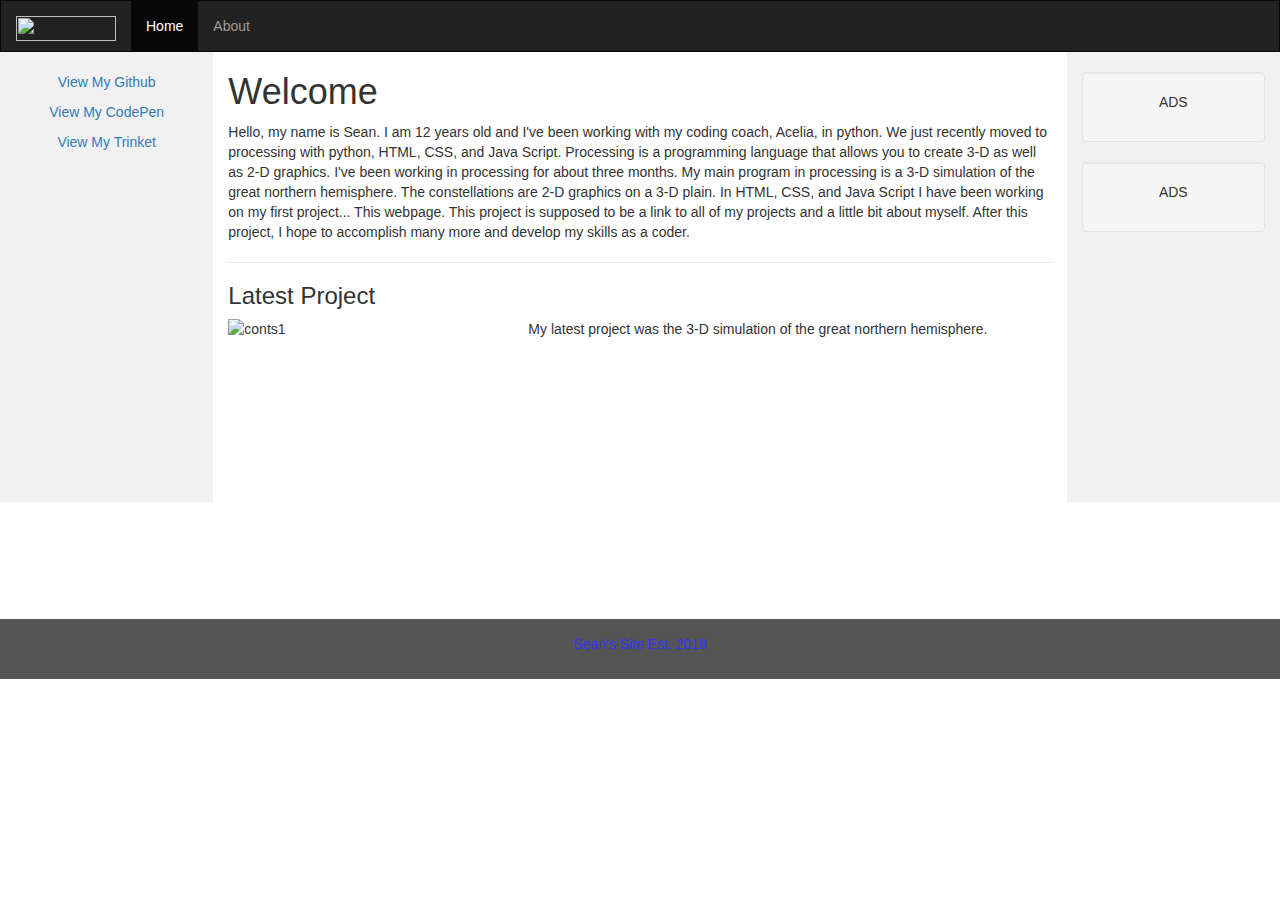
==== index.html @ 280c34e8 "Update index.html" ====
<!DOCTYPE html>
<html lang="en" >
<head>
  <html lang="en">
  <title>Sean's Webpage</title>
  <meta charset="utf-8">
  <meta name="viewport" content="width=device-width, initial-scale=1">
  <link rel="stylesheet" href="https://maxcdn.bootstrapcdn.com/bootstrap/3.3.7/css/bootstrap.min.css">
  <link rel = "stylesheet" href = "css/style.css">
  <script src="https://ajax.googleapis.com/ajax/libs/jquery/3.3.1/jquery.min.js"></script>
  <script src="https://maxcdn.bootstrapcdn.com/bootstrap/3.3.7/js/bootstrap.min.js"></script>
  <style>
    /* Remove the navbar's default margin-bottom and rounded borders */ 
    .navbar {
      margin-bottom: 0;
      border-radius: 0;
    }
    
    /* Set height of the grid so .sidenav can be 100% (adjust as needed) */
    .row.content {height: 450px}
    
    /* Set gray background color and 100% height */
    .sidenav {
      padding-top: 20px;
      background-color: #f1f1f1;
      height: 100%;
    }
    
    /* Set black background color, white text and some padding */
    footer {
      background-color: #555;
      color: #3333ff;
      padding: 15px;
    }

    /* On small screens, set height to 'auto' for sidenav and grid */
    @media screen and (max-width: 767px) {
      .sidenav {
        height: auto;
        padding: 15px;
      }
      .row.content {height:auto;} 
    }
    </style>
</head>
<body>

<nav class="navbar navbar-inverse">
  <div class="container-fluid">
    <div class="navbar-header">
      <button type="button" class="navbar-toggle" data-toggle="collapse" data-target="#myNavbar">
        <span class="icon-bar"></span>
        <span class="icon-bar"></span>
        <span class="icon-bar"></span>                        
      </button>
      <a class="navbar-brand" href="#"><img src="https://image.ibb.co/kRg0k8/Skd_logo.png" width = "100" height = "25"></a>
    </div>
    <div class="collapse navbar-collapse" id="myNavbar">
      <ul class="nav navbar-nav">
        <li class="active"><a href="#">Home</a></li>
        <li><a href="#">About</a></li>
      </ul>
    </div>
  </div>
</nav>
  
<div class="container-fluid text-center">    
  <div class="row content">
    <div class="col-sm-2 sidenav">
      <p><a href="https://github.com/Skd10" target = "_blank">View My Github</a></p> <!--github link-->
      <p><a href="https://codepen.io/skd10/" target = "_blank">View My CodePen</a></p> <!--code pen link-->
      <p><a href="https://trinket.io/library/trinkets" target = "_blank">View My Trinket</a></p> <!--trinket link-->
    </div>
    <div class="col-sm-8 text-left"> 
      <h1>Welcome</h1>
      <p>Hello, my name is Sean. I am 12 years old and I've been working with my coding coach, Acelia, in python. We just recently moved to processing with python, HTML, CSS, and Java Script.

Processing is a programming language that allows you to create 3-D as well as 2-D graphics. I've been working in processing for about three months.
My main program in processing is a 3-D simulation of the great northern hemisphere. The constellations are 2-D graphics on a 3-D plain.

In HTML, CSS, and Java Script I have been working on my first project... This webpage. This project is supposed to be a link to all of my projects and a little bit about myself. After this project, I hope to accomplish many more and develop my skills as a coder.

</p>
      <hr>
      <h3>Latest Project</h3>
      <img src="const1.PNG" alt="conts1" width="300" height="300" align="left">
      <p>My latest project was the 3-D simulation of the great northern hemisphere.</p>
    </div>
    <div class="col-sm-2 sidenav">
      <div class="well">
        <p>ADS</p>
      </div>
      <div class="well">
        <p>ADS</p>
      </div>
    </div>
  </div>
</div>

<footer class="container-fluid text-center">
  <p>Sean's Site Est. 2018</p>
</footer>

</body>

</html>
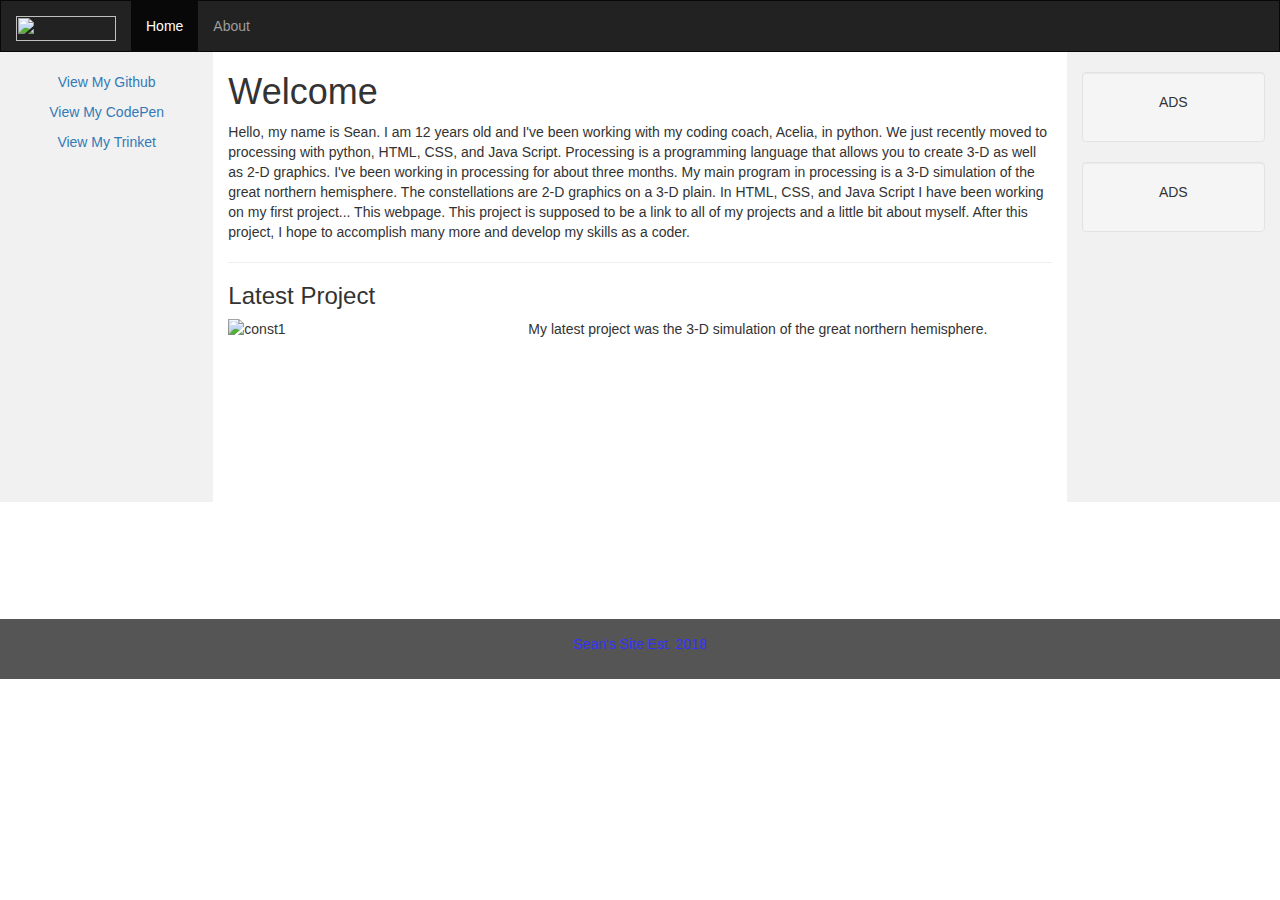
==== commit f8f5c8a0: "Update index.html" ====
--- a/index.html
+++ b/index.html
@@ -83,7 +83,7 @@
 </p>
       <hr>
       <h3>Latest Project</h3>
-      <img src="const1.PNG" alt="conts1" width="300" height="300" align="left">
+      <img src="const1.PNG" alt="const1" width="300" height="300" align="left">
       <p>My latest project was the 3-D simulation of the great northern hemisphere.</p>
     </div>
     <div class="col-sm-2 sidenav">
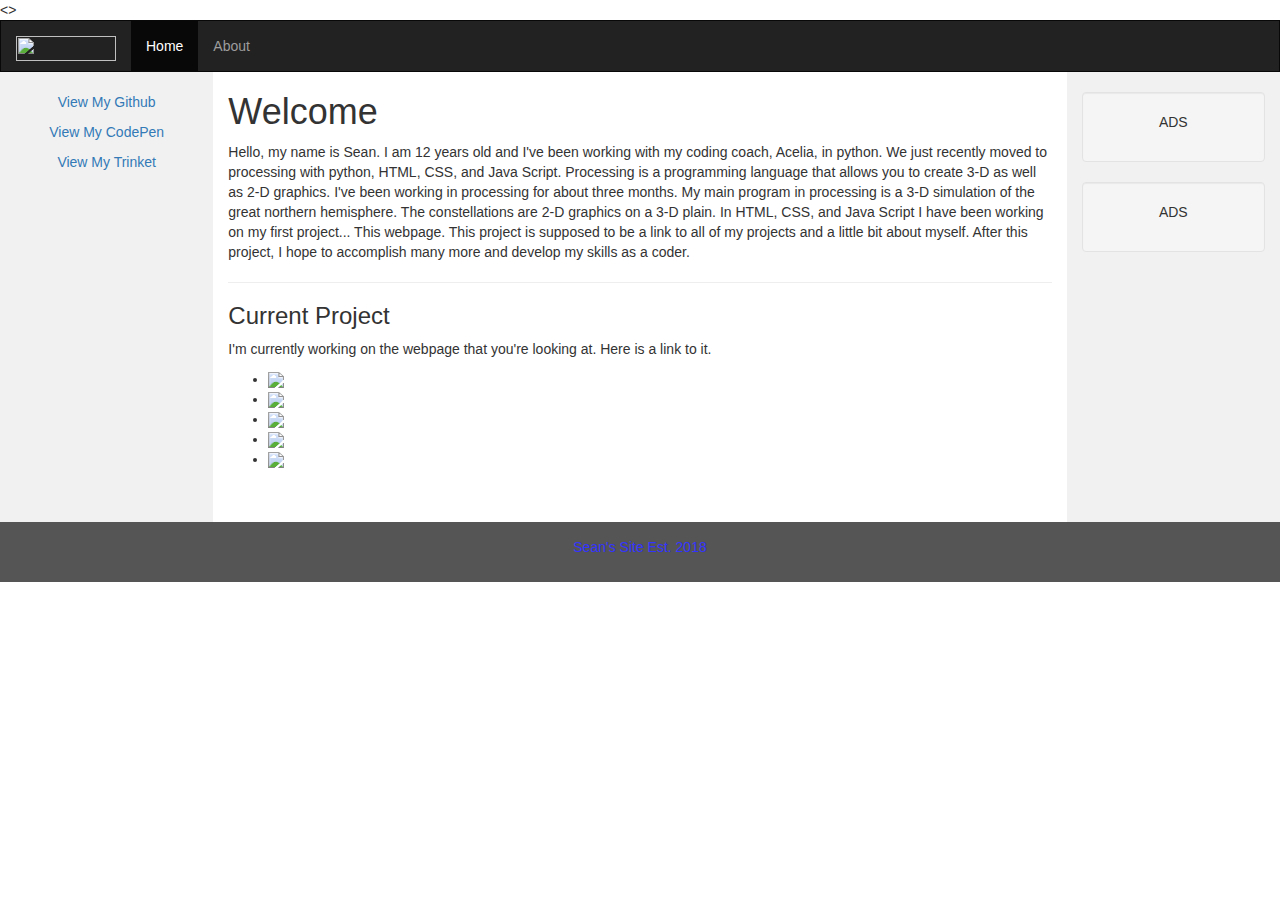
==== commit 1deae16f: "Rename indexNew.html to index.html" ====
--- a/index.html
+++ b/index.html
@@ -1,5 +1,20 @@
 <!DOCTYPE html>
 <html lang="en" >
+
+<head>
+  <meta charset="UTF-8">
+  <title>A Pen by  sean</title>
+  
+  
+  
+      <link rel="stylesheet" href="style2.0.css">
+
+  
+</head>
+
+<body>
+
+  <>
 <head>
   <html lang="en">
   <title>Sean's Webpage</title>
@@ -9,7 +24,8 @@
   <link rel = "stylesheet" href = "css/style.css">
   <script src="https://ajax.googleapis.com/ajax/libs/jquery/3.3.1/jquery.min.js"></script>
   <script src="https://maxcdn.bootstrapcdn.com/bootstrap/3.3.7/js/bootstrap.min.js"></script>
-  <style>
+  
+    <style>
     /* Remove the navbar's default margin-bottom and rounded borders */ 
     .navbar {
       margin-bottom: 0;
@@ -82,10 +98,33 @@
 
 </p>
       <hr>
-      <h3>Latest Project</h3>
-      <img src="const1.PNG" alt="const1" width="300" height="300" align="left">
-      <p>My latest project was the 3-D simulation of the great northern hemisphere.</p>
+      <h3>Current Project</h3>
+      <p>I'm currently working on the webpage that you're looking at. Here is a link to it.</p>
+      <!--slide show code here-->
+      <ul id="slides">
+	<li class="slide">
+    <img src =
+         coding_school_logo_pic.png>
+	<li class="slide">
+    <img src =
+         constellation_pic.png>
+	<li class="slide">
+    <img src =
+         spiral_rainbow_pic.png>
+	<li class="slide">
+    <img src =
+         coupon_project_pic.png>
+	<li class="slide">
+    <img src =
+         eight_ball_pic.png>
+</ul>
+<!--slide show code end-->
     </div>
+
+
+
+
+
     <div class="col-sm-2 sidenav">
       <div class="well">
         <p>ADS</p>
@@ -102,5 +141,15 @@
 </footer>
 
 </body>
+</html>
+  
+  
+
+    <script  src="js2.0.js"></script>
+
+
+
+
+</body>
 
 </html>
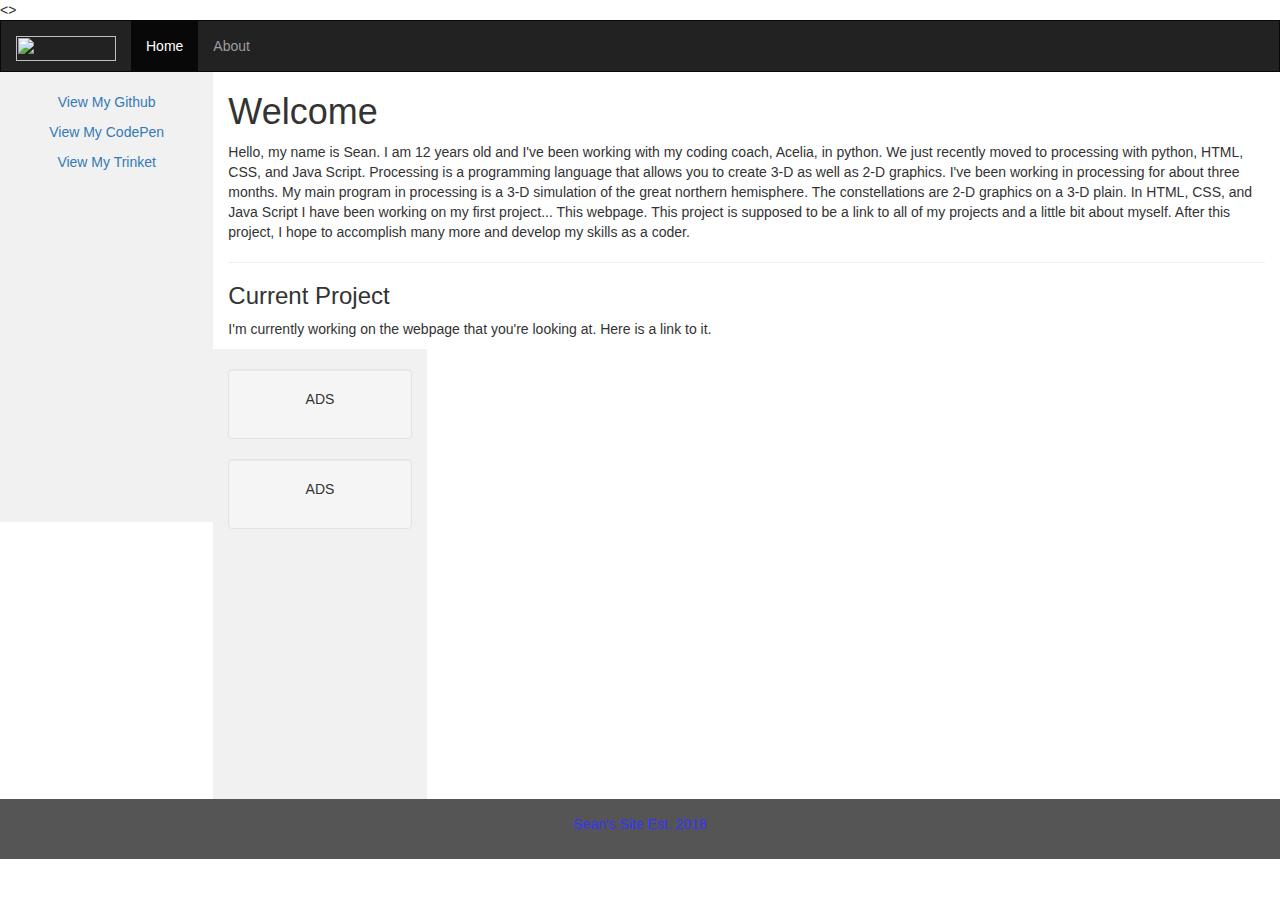
==== commit 78758853: "Update index.html" ====
--- a/index.html
+++ b/index.html
@@ -87,7 +87,7 @@
       <p><a href="https://codepen.io/skd10/" target = "_blank">View My CodePen</a></p> <!--code pen link-->
       <p><a href="https://trinket.io/library/trinkets" target = "_blank">View My Trinket</a></p> <!--trinket link-->
     </div>
-    <div class="col-sm-8 text-left"> 
+    <div class="col-sm-10 text-left"> 
       <h1>Welcome</h1>
       <p>Hello, my name is Sean. I am 12 years old and I've been working with my coding coach, Acelia, in python. We just recently moved to processing with python, HTML, CSS, and Java Script.
 
@@ -103,20 +103,15 @@
       <!--slide show code here-->
       <ul id="slides">
 	<li class="slide">
-    <img src =
-         coding_school_logo_pic.png>
+    <img src = "Skd10.github.io/coding_school_logo_pic.PNG" height="300" width="300">
 	<li class="slide">
-    <img src =
-         constellation_pic.png>
+    <img src = "Skd10.github.io/constellation_pic.PNG" height="300" width="300">
 	<li class="slide">
-    <img src =
-         spiral_rainbow_pic.png>
+    <img src = "Skd10.github.io/spiral_rainbow_pic.PNG" height="300" width="300">
 	<li class="slide">
-    <img src =
-         coupon_project_pic.png>
+    <img src = "Skd10.github.io/coupon_project_pic.PNG" height="300" width=300">
 	<li class="slide">
-    <img src =
-         eight_ball_pic.png>
+    <img src = "Skd10.github.io/eight_ball_pic.PNG" height="300" width="300">
 </ul>
 <!--slide show code end-->
     </div>
--- a/style2.0.css
+++ b/style2.0.css
@@ -0,0 +1,97 @@
+/* Remove the navbar's default margin-bottom and rounded borders */ 
+    .navbar {
+      margin-bottom: 0;
+      border-radius: 0;
+    }
+    
+    /* Set height of the grid so .sidenav can be 100% (adjust as needed) */
+    .row.content {height: 450px}
+    
+    /* Set gray background color and 100% height */
+    .sidenav {
+      padding-top: 20px;
+      background-color: #f1f1f1;
+      height: 100%;
+    }
+/*slide show CSS*/
+/*these make the slide show work*/
+/*
+essential styles:
+these make the slideshow work
+*/
+#slides{
+	position: relative;
+	height: auto;
+	width: auto;
+	padding: 0px;
+	margin: 0px;
+	list-style-type: none;
+}
+
+.slide{
+	position: absolute;
+	left: 0px;
+	top: 0px;
+	width: 100%;
+	height: 100%;
+	opacity: 0;
+	z-index: 1;
+
+	-webkit-transition: opacity 1s;
+	-moz-transition: opacity 1s;
+	-o-transition: opacity 1s;
+	transition: opacity 1s;
+}
+
+.showing{
+	opacity: 1;
+	z-index: 2;
+}
+
+
+
+/*
+non-essential styles:
+just for appearance; change whatever you want
+*/
+
+.slide{
+	font-size: 40px;
+	padding: 40px;
+	box-sizing: border-box;
+	background: #333;
+	color: #fff;
+}
+
+.slide:nth-of-type(1){
+	background: red;
+}
+.slide:nth-of-type(2){
+	background: orange;
+}
+.slide:nth-of-type(3){
+	background: green;
+}
+.slide:nth-of-type(4){
+	background: blue;
+}
+.slide:nth-of-type(5){
+	background: purple;
+}
+/*slide show code end*/
+
+    /* Set black background color, white text and some padding */
+    footer {
+      background-color: #555;
+      color: #3333ff;
+      padding: 15px;
+    }
+
+    /* On small screens, set height to 'auto' for sidenav and grid */
+    @media screen and (max-width: 767px) {
+      .sidenav {
+        height: auto;
+        padding: 15px;
+      }
+      .row.content {height:auto;} 
+    }
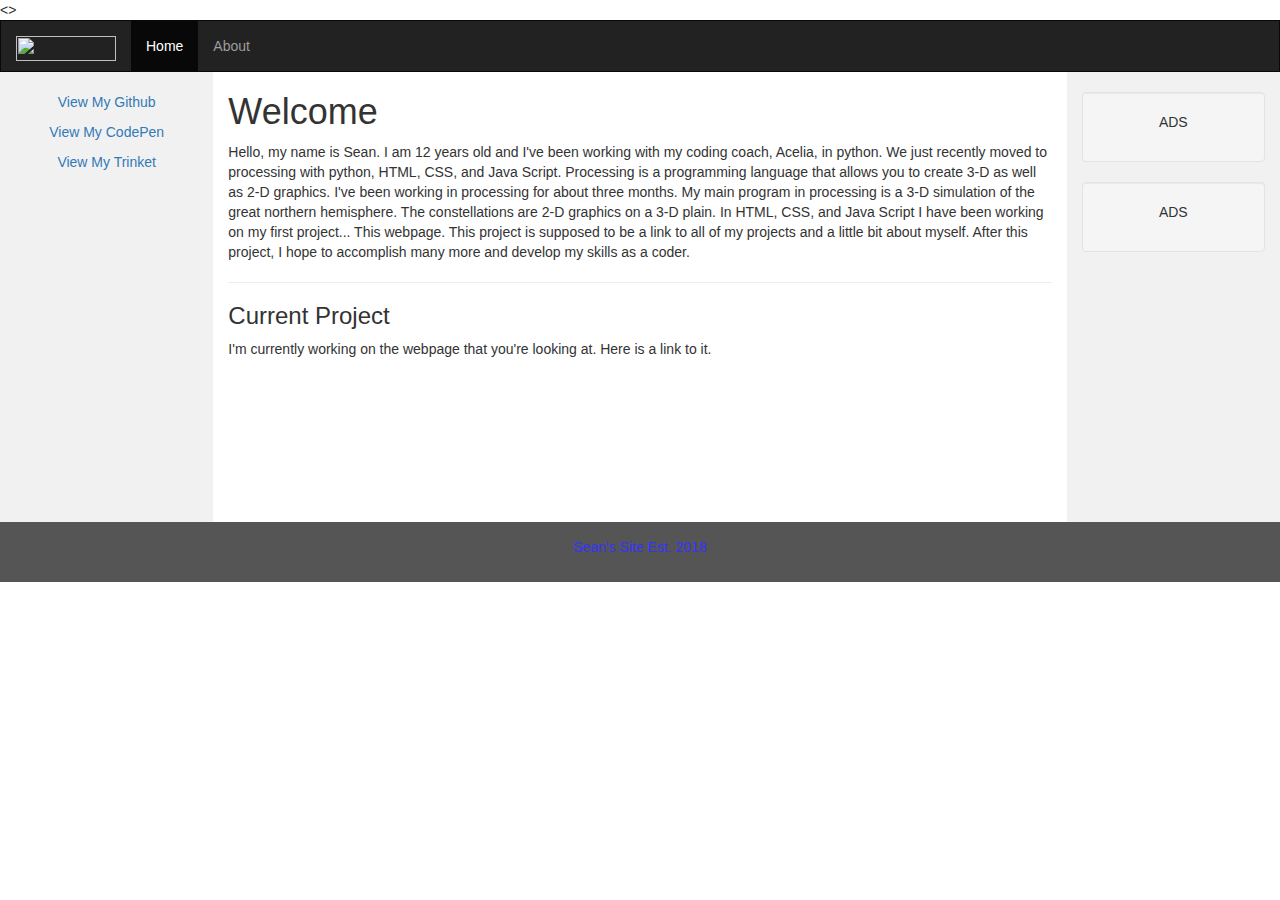
==== commit b1841018: "Update index.html" ====
--- a/index.html
+++ b/index.html
@@ -87,7 +87,7 @@
       <p><a href="https://codepen.io/skd10/" target = "_blank">View My CodePen</a></p> <!--code pen link-->
       <p><a href="https://trinket.io/library/trinkets" target = "_blank">View My Trinket</a></p> <!--trinket link-->
     </div>
-    <div class="col-sm-10 text-left"> 
+    <div class="col-sm-8 text-left"> 
       <h1>Welcome</h1>
       <p>Hello, my name is Sean. I am 12 years old and I've been working with my coding coach, Acelia, in python. We just recently moved to processing with python, HTML, CSS, and Java Script.
 
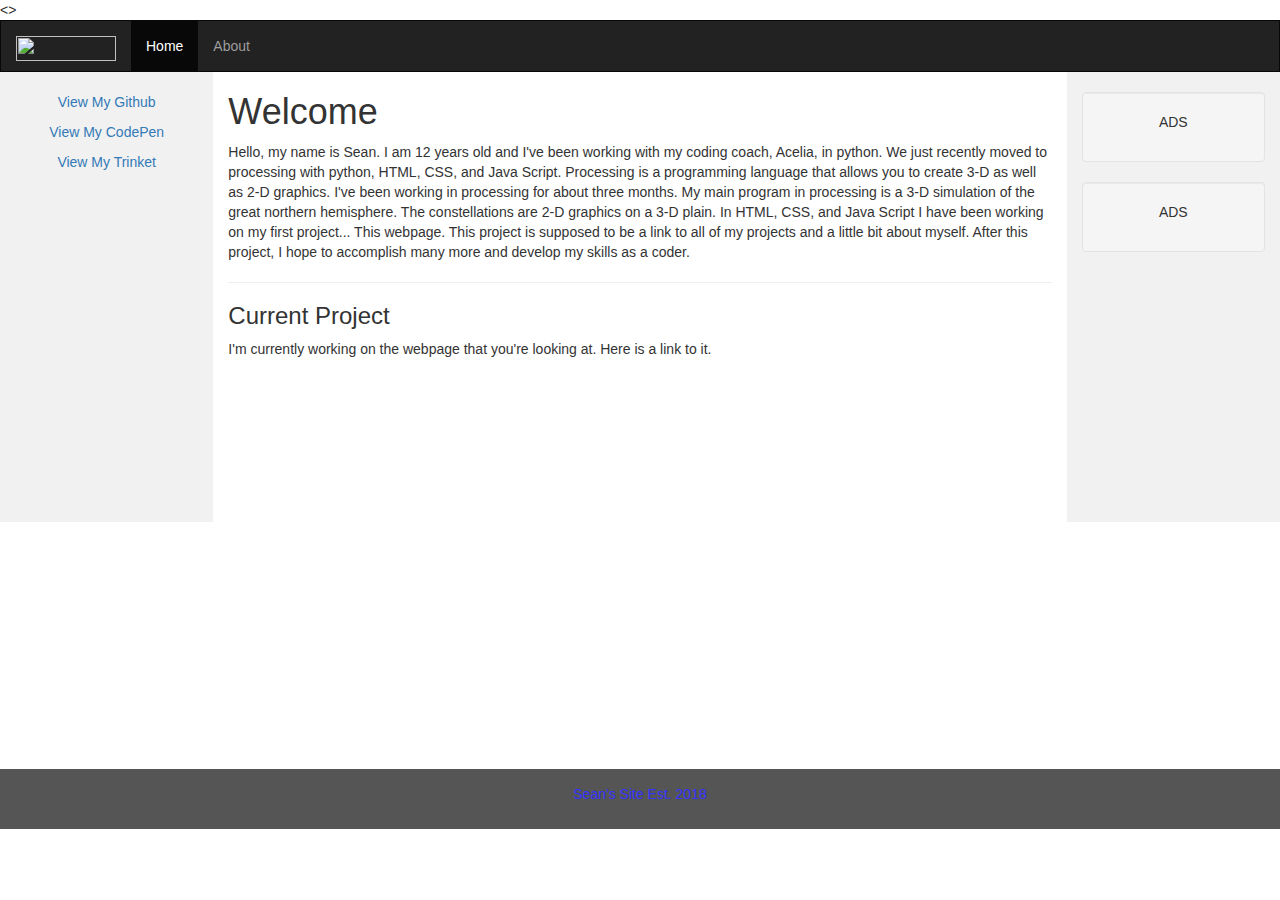
==== commit 56dd1e06: "Update index.html" ====
--- a/index.html
+++ b/index.html
@@ -109,7 +109,7 @@
 	<li class="slide">
     <img src = "Skd10.github.io/spiral_rainbow_pic.PNG" height="300" width="300">
 	<li class="slide">
-    <img src = "Skd10.github.io/coupon_project_pic.PNG" height="300" width=300">
+    <img src = "Skd10.github.io/coupon_project_pic.PNG" height="300" width="300">
 	<li class="slide">
     <img src = "Skd10.github.io/eight_ball_pic.PNG" height="300" width="300">
 </ul>
--- a/style2.0.css
+++ b/style2.0.css
@@ -5,7 +5,9 @@
     }
     
     /* Set height of the grid so .sidenav can be 100% (adjust as needed) */
-    .row.content {height: 450px}
+    .row.content {
+	    height: 450px
+	}
     
     /* Set gray background color and 100% height */
     .sidenav {
@@ -21,7 +23,7 @@
 */
 #slides{
 	position: relative;
-	height: auto;
+	height: 400px;
 	width: auto;
 	padding: 0px;
 	margin: 0px;
@@ -33,7 +35,7 @@
 	left: 0px;
 	top: 0px;
 	width: 100%;
-	height: 100%;
+	height: 400px;
 	opacity: 0;
 	z-index: 1;
 
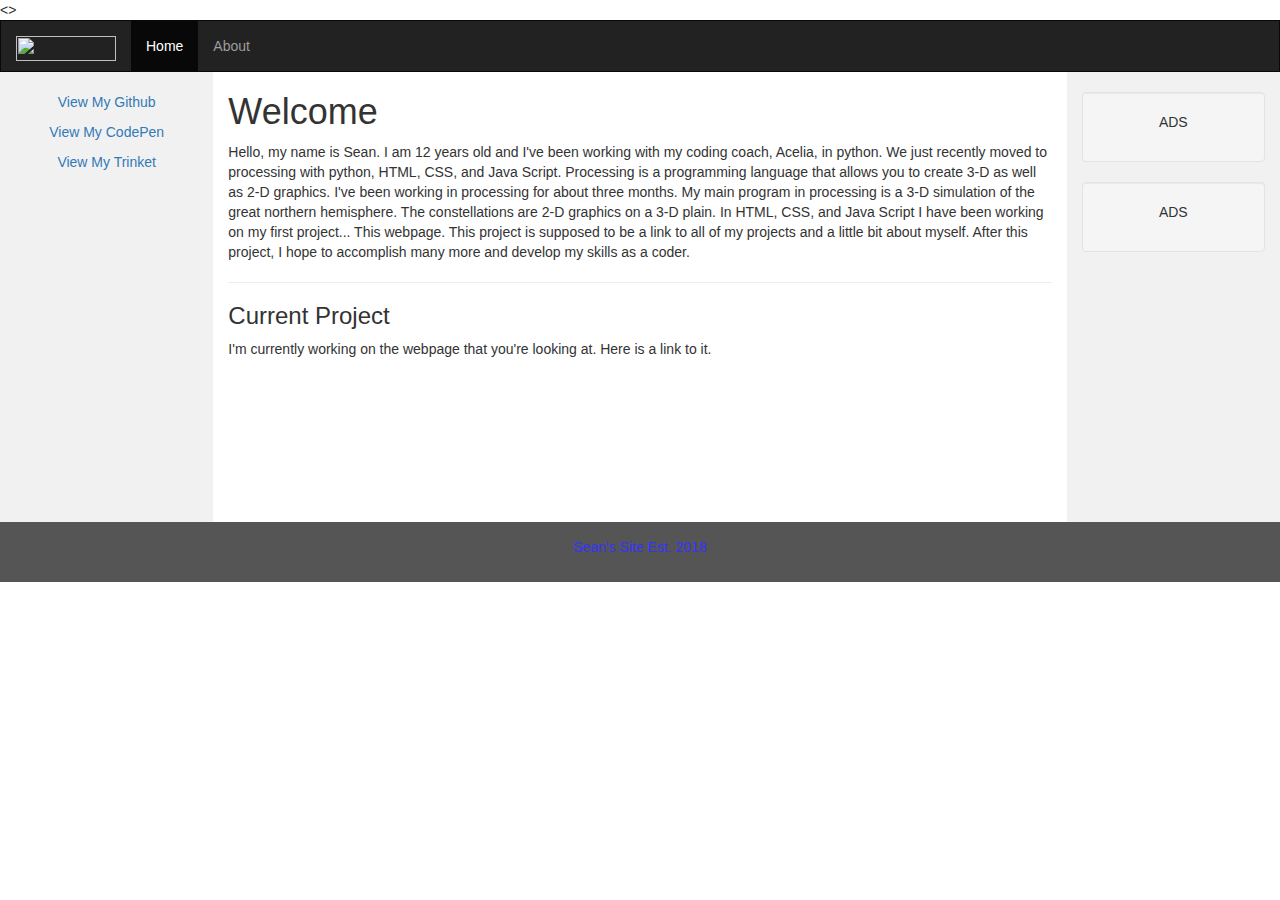
==== commit 9bee20b1: "Update index.html" ====
--- a/index.html
+++ b/index.html
@@ -7,7 +7,7 @@
   
   
   
-      <link rel="stylesheet" href="style2.0.css">
+      
 
   
 </head>
@@ -21,10 +21,10 @@
   <meta charset="utf-8">
   <meta name="viewport" content="width=device-width, initial-scale=1">
   <link rel="stylesheet" href="https://maxcdn.bootstrapcdn.com/bootstrap/3.3.7/css/bootstrap.min.css">
-  <link rel = "stylesheet" href = "css/style.css">
   <script src="https://ajax.googleapis.com/ajax/libs/jquery/3.3.1/jquery.min.js"></script>
   <script src="https://maxcdn.bootstrapcdn.com/bootstrap/3.3.7/js/bootstrap.min.js"></script>
-  
+  <link rel="stylesheet" href="style2.0.css">
+	  
     <style>
     /* Remove the navbar's default margin-bottom and rounded borders */ 
     .navbar {
--- a/style2.0.css
+++ b/style2.0.css
@@ -21,9 +21,12 @@
 essential styles:
 these make the slideshow work
 */
+img{
+	display: inline-block;
+}
 #slides{
 	position: relative;
-	height: 400px;
+	height: 200;
 	width: auto;
 	padding: 0px;
 	margin: 0px;
@@ -35,7 +38,7 @@
 	left: 0px;
 	top: 0px;
 	width: 100%;
-	height: 400px;
+	height: 200px;
 	opacity: 0;
 	z-index: 1;
 
@@ -59,7 +62,7 @@
 
 .slide{
 	font-size: 40px;
-	padding: 40px;
+	padding: 10px;
 	box-sizing: border-box;
 	background: #333;
 	color: #fff;
@@ -95,5 +98,6 @@
         height: auto;
         padding: 15px;
       }
-      .row.content {height:auto;} 
+      .row.content {
+	      height:300;} 
     }
